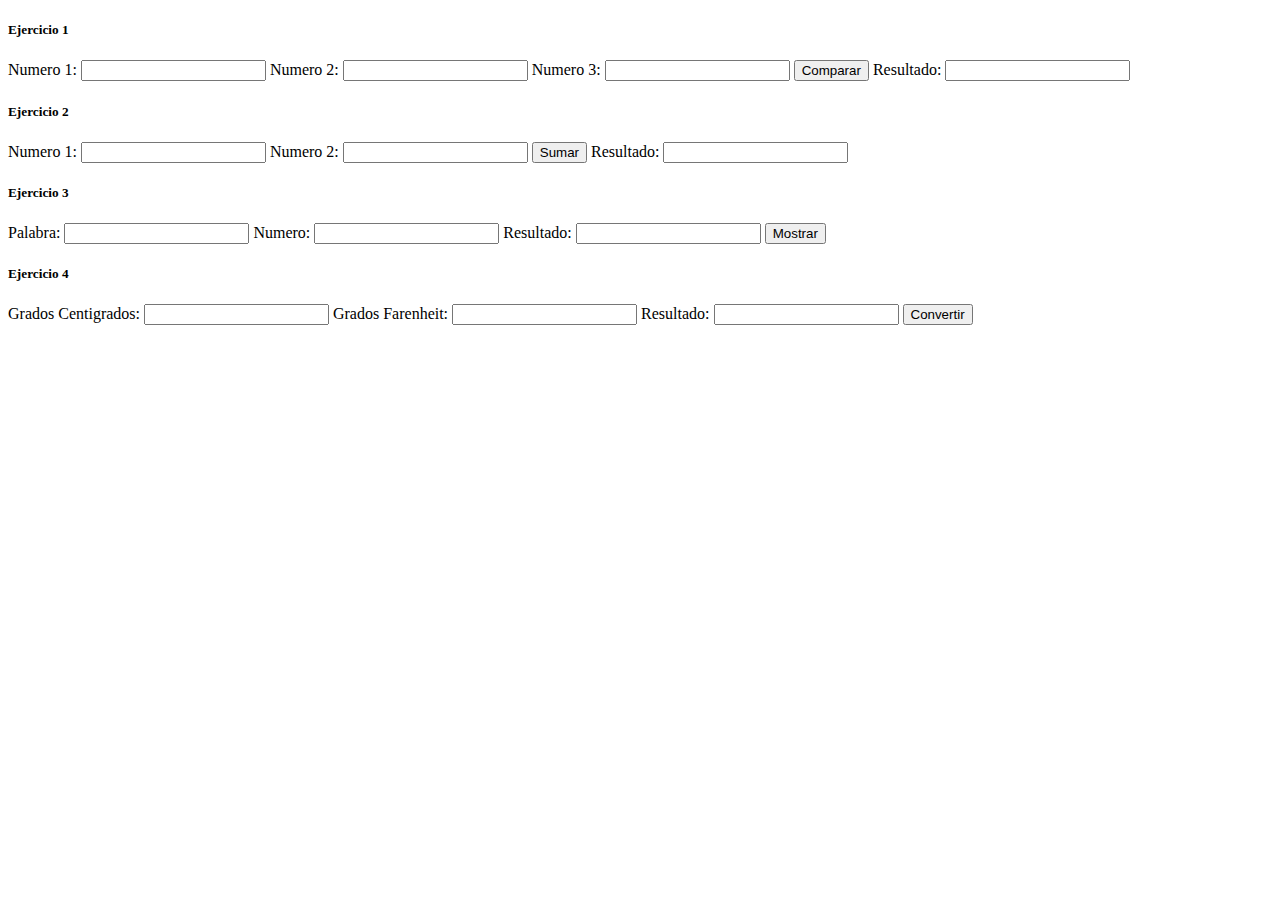
==== tpjs.html @ 8dca6665 "Add files via upload" ====
<!DOCTYPE html>
<html lang="en">
<head>
    <meta charset="UTF-8">
    <meta http-equiv="X-UA-Compatible" content="IE=edge">
    <meta name="viewport" content="width=device-width, initial-scale=1.0">
    <title>TP JAVASCRIPT</title>
</head>

<body>

  <h5>Ejercicio 1</h5>  
    <label for="ej1_n1">Numero 1:</label>
    <input type="number" id="ej1_n1">

    <label for="ej1_n2">Numero 2:</label>
    <input type="number" id="ej1_n2">

    <label for="ej1_n3">Numero 3:</label>
    <input type="number" id="ej1_n3">

    <button onclick="func_ej1()">Comparar</button>
    

    <label for="ej1_resultado">Resultado:</label>
    <input type="text" id="ej1_resultado">

    <script>
        function func_ej1(){
            // alert ('Me ejecuto dentro de una función!')
           let ej1_n1= parseFloat (document.getElementById('ej1_n1').value);
           let ej1_n2= parseFloat (document.getElementById('ej1_n2').value);
           let ej1_n3= parseFloat (document.getElementById('ej1_n3').value);

            if (ej1_n1 > ej1_n2 && ej1_n1 > ej1_n3){
                document.getElementById('ej1_resultado').value = "El nro. 1 es el más grande";
            }
            if (ej1_n2 > ej1_n1 && ej1_n2 > ej1_n3){
                document.getElementById('ej1_resultado').value = "El nro. 2 es el más grande";
            }
            if (ej1_n3 > ej1_n1 && ej1_n3 > ej1_n2){
                document.getElementById('ej1_resultado').value = "El nro. 3 es el más grande";
            }
           // const suma = ej1_n1 + ej1_n2 + ej1_n3
            //document.getElementById('ej1_resultado').value = suma;


        }
    </script>

    <h5>Ejercicio 2</h5>
    <label for="ej2_n1">Numero 1:</label>
    <input type="number" id="ej2_n1">

    <label for="ej2_n2">Numero 2:</label>
    <input type="number" id="ej2_n2">

    <button onclick="func_ej2()">Sumar</button>
    

    <label for="ej2_resultado">Resultado:</label>
    <input type="text" id="ej2_resultado">

    <script>
        function func_ej2(){
            // alert ('Me ejecuto dentro de una función!')
           let ej2_n1= parseFloat (document.getElementById('ej2_n1').value);
           let ej2_n2= parseFloat (document.getElementById('ej2_n2').value);
        
           const suma = ej2_n1 + ej2_n2
        document.getElementById('ej2_resultado').value = suma;

        }
    </script>

    <h5>Ejercicio 3</h5>
    <label for="ej3_palabra">Palabra:</label>
    <input type="text" id="ej3_palabra">

    <label for="ej3_n">Numero:</label>
    <input type="number" id="ej3_n">

    <label for="ej3_resultado">Resultado:</label>
    <input type="text" id="ej3_resultado">

    <button onclick="func_ej3()">Mostrar</button>

    <script>
        function func_ej3(){
           let ej3_palabra= document.getElementById('ej3_palabra').value;
           let ej3_n= parseFloat (document.getElementById('ej3_n').value);
            let texto = ""

           for (let index = 0; index < ej3_n; index++) {
            texto += ej3_palabra +" "
           }
           
           // let i = 3
           // while (i > o) {
            // alert (i)
            // i--
            //}
        

        document.getElementById('ej3_resultado').value = texto;

        }
    </script>

    <h5>Ejercicio 4</h5>
    <label for="ej4_cent">Grados Centigrados:</label>
    <input type="text" id="ej4_cent">

    <label for="ej4_far">Grados Farenheit:</label>
    <input type="number" id="ej4_far">

    <label for="ej4_resultado">Resultado:</label>
    <input type="text" id="ej4_resultado">

    <button onclick="func_ej4()">Convertir</button>

    <script>
        function func_ej4(){
    
           let ej4_cent= parseFloat (document.getElementById('ej4_cent').value);
           let ej4_far= parseFloat (document.getElementById('ej4_far').value);
           let resultado = ""
        
           const ej4_cent = ej4_far * 1.8 + 32
        document.getElementById('ej4_resultado').value = resultado;

        }
    </script> 

</body>
</html>
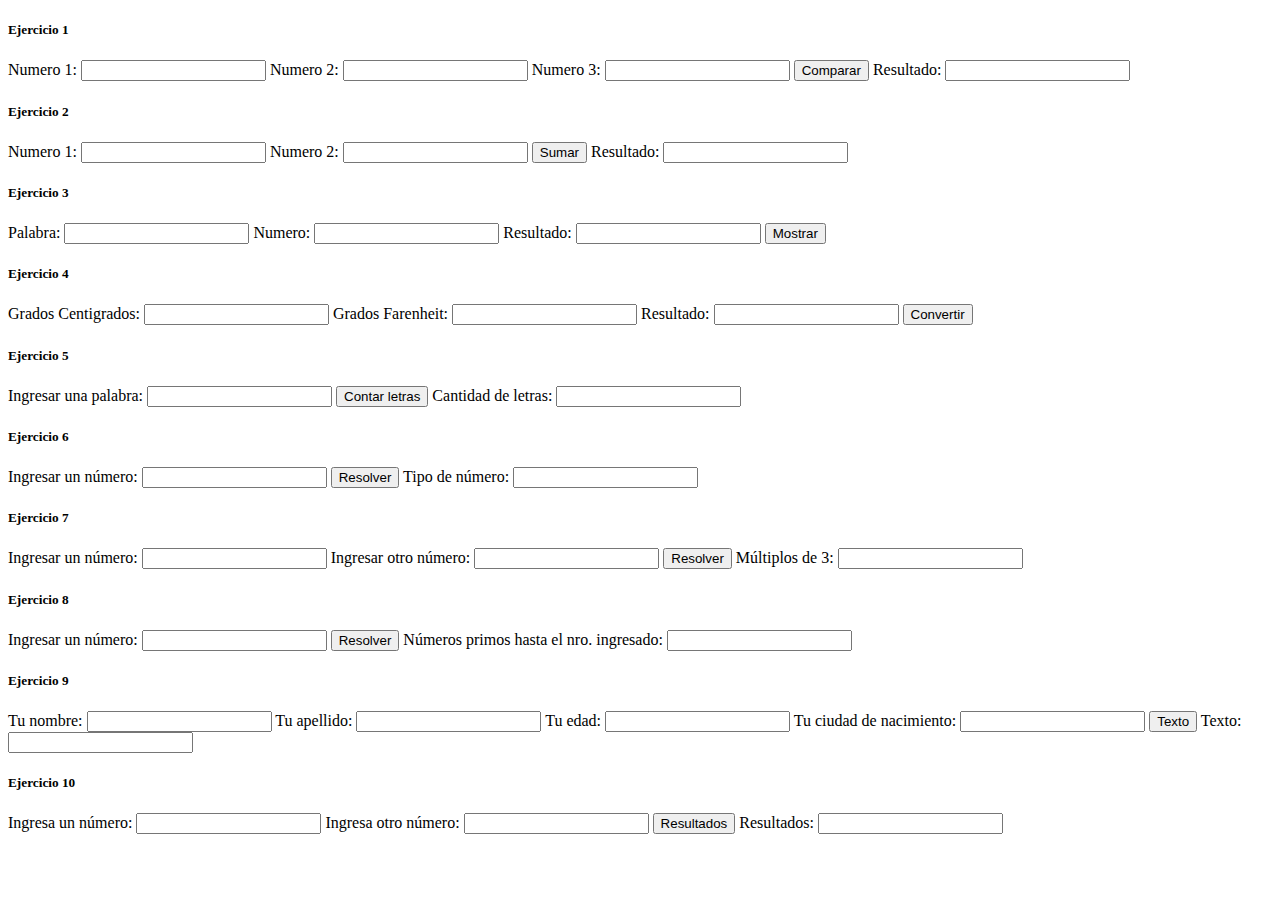
==== commit 0a266266: "Add files via upload" ====
--- a/tpjs.html
+++ b/tpjs.html
@@ -105,6 +105,7 @@
         document.getElementById('ej3_resultado').value = texto;
 
         }
+    
     </script>
 
     <h5>Ejercicio 4</h5>
@@ -132,5 +133,176 @@
         }
     </script> 
 
+    <h5>Ejercicio 5</h5>
+    <label for="ej5_palabra">Ingresar una palabra:</label>
+    <input type="text" id="ej5_palabra">
+
+    <button onclick="func_ej5()">Contar letras</button>
+
+    <label for="ej5_nroletras">Cantidad de letras:</label>
+    <input type="number" id="ej5_nroletras">
+
+    <script>
+       function func_ej5(){
+    
+        let ej5_nroletras = parseFloat (document.getElementById('ej5_nroletras').value);
+        let ej5_palabra= ""
+
+        document.getElementById('ej5_palabra').value = letras;
+        ej5_nroletras= letras.length();
+     
+        }
+
+    
+    </script> 
+
+   <h5>Ejercicio 6</h5>
+   <label for="ej6_numero">Ingresar un número:</label>
+   <input type="number" id="ej6_numero">
+
+   <button onclick="func_ej6()">Resolver</button>
+
+   <label for="ej6_tipo">Tipo de número:</label>
+   <input type="text" id="ej6_tipo">
+
+
+   <script>
+    
+    function func_ej6(){
+
+    let ej6_numero= parseFloat (document.getElementById('ej6_numero').value);
+    
+   document.getElementById('ej6_numero').value = numero;
+
+    if(numero%2==0){
+        document.getElementById('ej6_tipo').value = "El nro. es par";
+       
+    }else{
+        
+        document.getElementById('ej6_tipo').value = "El nro. es impar";
+        
+    }
+    
+    }
+</script>
+
+    <h5>Ejercicio 7</h5>
+    <label for="ej7_nro1">Ingresar un número:</label>
+   <input type="number" id="ej7_nro1">
+
+   <label for="ej7_nro2">Ingresar otro número:</label>
+   <input type="number" id="ej7_nro2">
+
+   <button onclick="func_ej7()">Resolver</button>
+   
+   <label for="ej7_resultado">Múltiplos de 3:</label>
+   <input type="number" id="ej7_resultado">
+
+   <script>
+    
+    function func_ej7(){
+
+    let ej7_nro1= parseFloat (document.getElementById('ej7_nro1').value);
+    let ej7_nro2= parseFloat (document.getElementById('ej7_nro2').value);
+    let ej7_resultado= parseFloat (document.getElementById('ej7_resultado').value);
+    
+    
+    for (ej7_resultado=1; ej7_resultado <=ej7_nro2; ej7_resultado++) {
+    {
+
+    if (ej7_resultado % ej7_nro1 == 0){
+    {
+    
+    </script>
+    
+    
+    <h5>Ejercicio 8</h5>
+
+    <label for="ej8_nro">Ingresar un número:</label>
+   <input type="number" id="ej8_nro">
+
+   <button onclick="func_ej8()">Resolver</button>
+   
+   <label for="ej8_resultado">Números primos hasta el nro. ingresado:</label>
+   <input type="number" id="ej8_resultado">
+
+   <script>
+  
+    function func_ej8(){
+        
+    let ej8_nro= parseFloat (document.getElementById('ej8_nro').value);
+    let ej8_resultado= parseFloat (document.getElementById('ej8_resultado').value);
+
+    if(ej8_nro % i === 0) return false;
+        for(let i = 2; i <= ej8_nro; i++)
+            if(ej8_nro % i === 0) return false;
+        }
+    
+    </script>
+
+
+<h5>Ejercicio 9</h5>
+
+<label for="ej9_nombre">Tu nombre:</label>
+<input type="text" id="ej9_nombre">
+   
+<label for="ej9_apellido">Tu apellido:</label>
+<input type="text" id="ej8_apellido">
+
+<label for="ej9_edad">Tu edad:</label>
+<input type="text" id="ej9_edad">
+
+<label for="ej9_ciudad">Tu ciudad de nacimiento:</label>
+<input type="text" id="ej9_ciudad">
+
+<button onclick="func_ej9()">Texto</button>
+
+<label for="resultado">Texto:</label>
+<input type="text" id="resultado">
+
+<script>
+
+    function func_ej9(){
+
+    let ej9_nombre = "ej9_nombre"
+    let ej9_apellido = "ej9_apellido"
+    let ej9_edad = "ej9_edad"
+    let ej9_ciudad = "ej9_ciudad"
+    let resultado = ""
+    
+document.getElementById('resultado').value = 'Mi nombre es "+ej9_nombre+" "+ej9_apellido+", tengo "+ej9_edad+" años. Nací en la ciudad de "+ej9_ciudad+".';
+
+    }
+</script>
+
+
+
+<h5>Ejercicio 10</h5>
+<label for="ej10_nro1">Ingresa un número:</label>
+<input type="number" id="ej10_nro1">
+
+<label for="ej10_nro2">Ingresa otro número:</label>
+<input type="number" id="ej10_nro2">
+
+<button onclick="func_ej10()">Resultados</button>
+
+<label for="ej10_resultados">Resultados:</label>
+<input type="number" id="ej10_resultados">
+
+<script>
+    
+    function func_ej10(){
+
+    let ej10_nro1= parseFloat (document.getElementById('ej10_nro1').value);
+    let ej10_nro2= parseFloat (document.getElementById('ej10_nro2').value);
+    let ej10_resultados= parseFloat (document.getElementById('ej10_resultados').value);
+
+      if ej10_nro1 > ej10_nro2 String
+      ej10_resultados = String  
+
+
+    }
+    </script>
+
 </body>
-</html>+</html>
